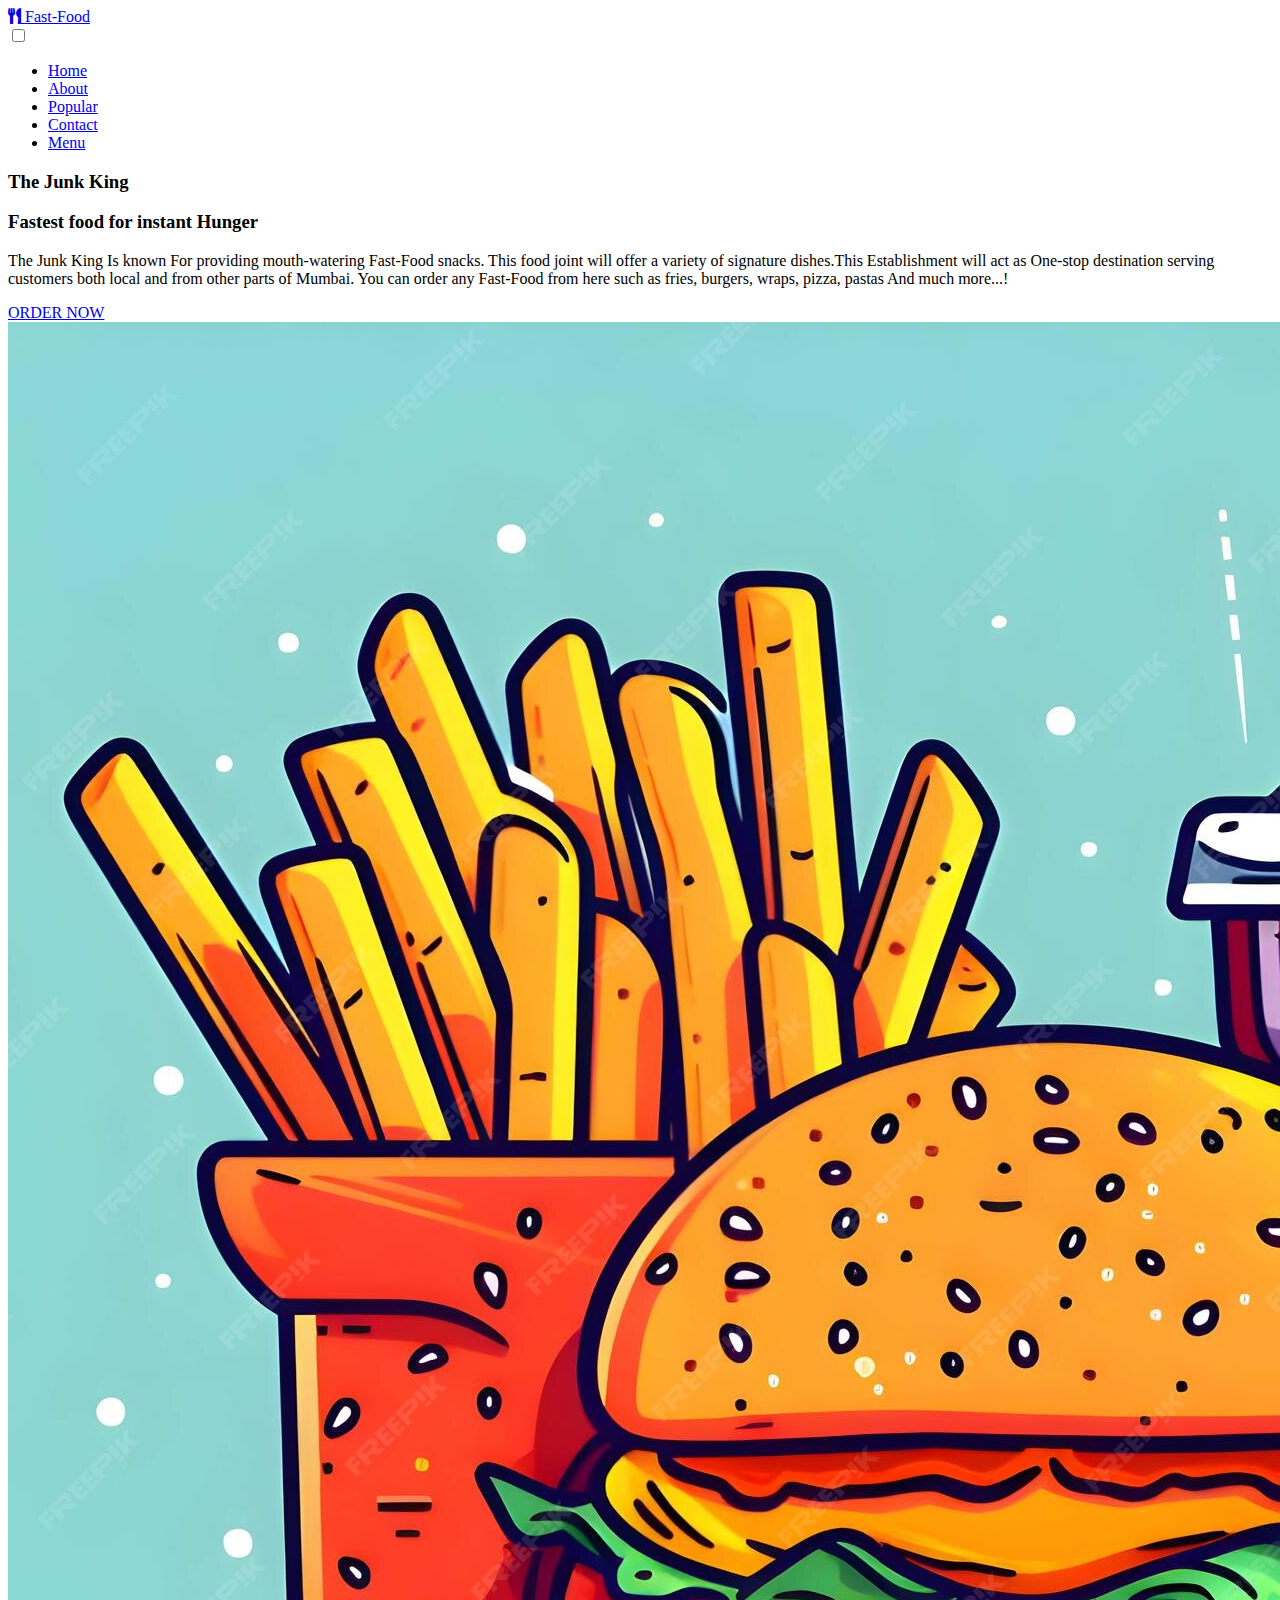
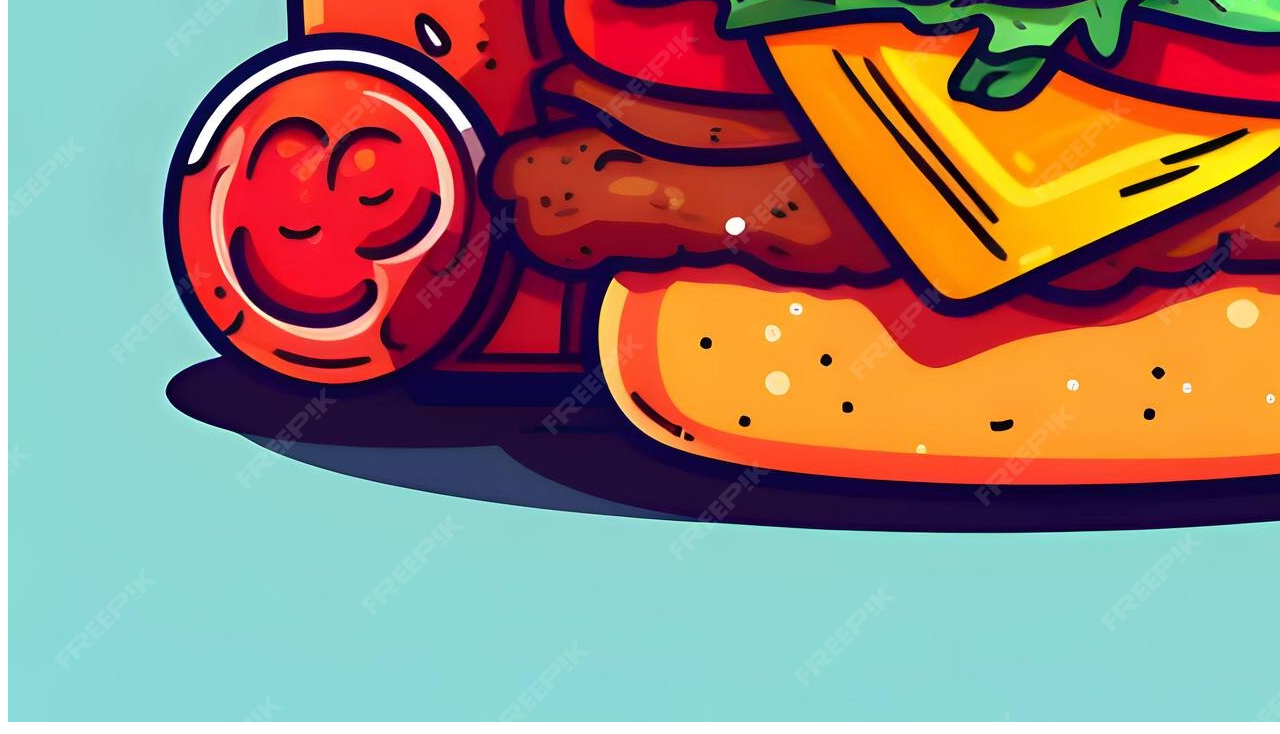
==== Taskone/index.html @ fd4ad7ee "Add files via upload" ====
<!DOCTYPE html>
<html lang="en">

<head>
    <meta charset="UTF-8" />
    <meta http-equiv="X-UA-Compatible" content="IE=edge" />
    <meta name="viewport" content="width=device-width, initial-scale=1.0" />

    <link rel="stylesheet" href="styles.css" />
    <title>Document</title>
    <link rel="stylesheet" href="https://cdnjs.cloudflare.com/ajax/libs/font-awesome/5.15.3/css/all.min.css" />
</head>

<body>
    <!-- header section starts  -->

    <header>
        <section class="nav">
            <!-- We can also insert any logo here     -->

            <!-- We can also insert any logo here     -->
            <div class="logo">
                <a href="#"><i class="fas fa-utensils"></i> Fast-Food</a>
            </div>

            <!--  checkbox to control the icon's state    -->
            <input id="menu-toggle" type="checkbox" />
            <label class="menu-button-container" for="menu-toggle">
          <div class="menu-button"></div>
        </label>
            <!--  main menu    -->
            <ul class="menu">
                <li><a href="#home" class="order">Home</a></li>
                <li><a href="#speciality" class="order">About</a></li>
                <li><a href="#popular" class="order">Popular</a></li>
                <li><a href="#review" class="order">Contact</a></li>
                <li><a href="#order" class="order">Menu</a></li>
            </ul>
        </section>
    </header>

    <!-- header section ends -->

    <!-- hero section starts  -->

    <section class="home" id="home ">
        <div class="content">
            <!-- Tagline -->
            <h3 class="mainfont">
                The Junk King

            </h3>
            <h3>
                <span class="yellowColor"> Fastest food for instant
                Hunger</span>
            </h3>
            <!--Description  -->
            <p>
                The Junk King Is known For providing mouth-watering Fast-Food snacks. This food joint will offer a variety of signature dishes.This Establishment will act as <span class="yellowColor">One-stop destination</span> serving customers both local and from other parts of Mumbai. 
                You can order any Fast-Food from here such as fries, burgers, wraps, pizza, pastas And much more...!
            </p>

            <!-- CTA -->
            <a href="# " class="btn">ORDER NOW</a>
        </div>
        <!-- Hero image -->

        <div class="image">
            <img src="img/fries.jpg" alt="burgerandfries" />
        </div>
    </section>

    <!-- hero section ends   -->
</body>

</html>
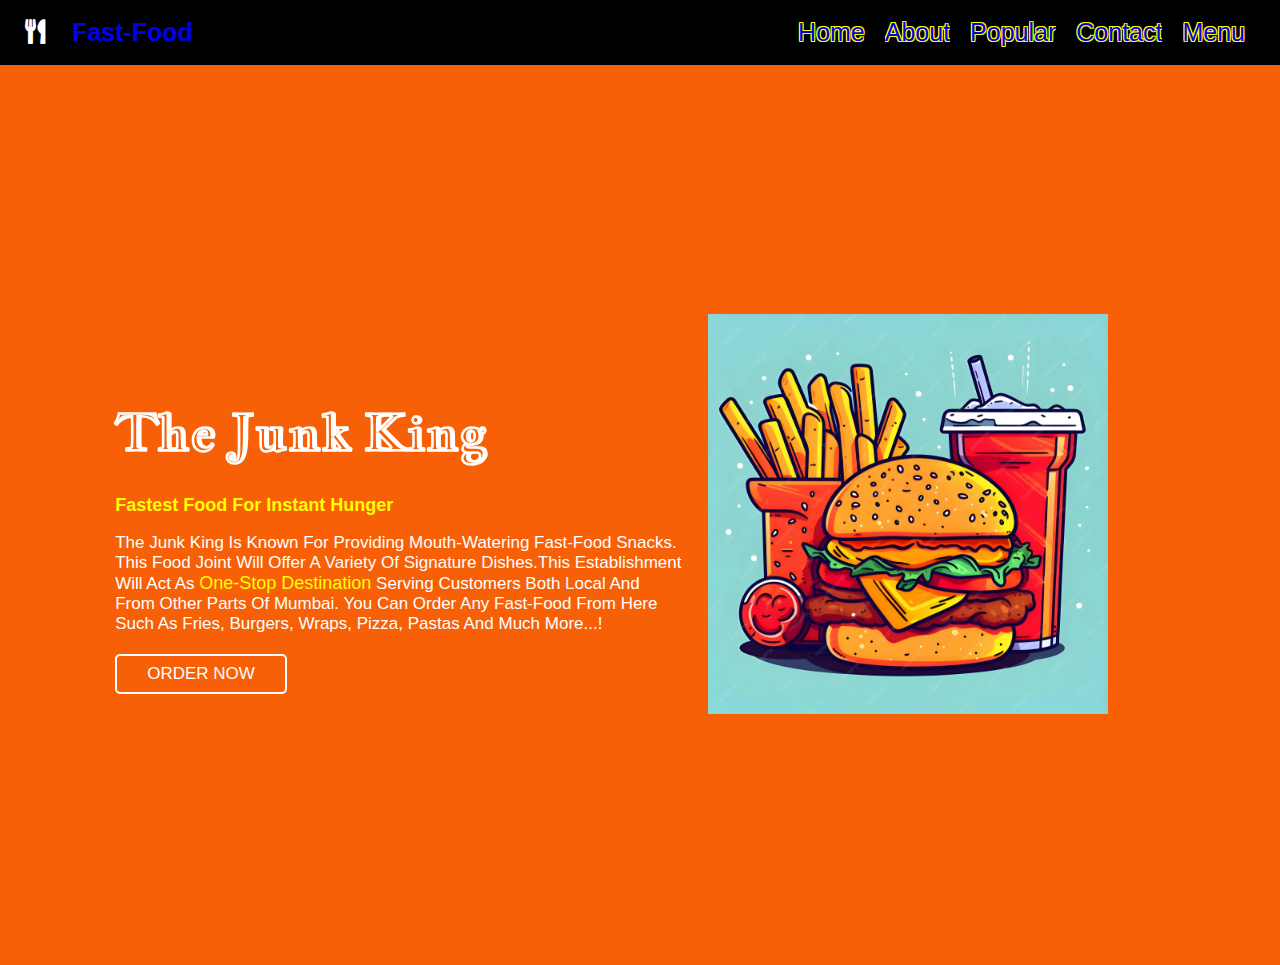
==== commit 6b72c7a1: "Update index.html" ====
--- a/Taskone/index.html
+++ b/Taskone/index.html
@@ -7,7 +7,7 @@
     <meta http-equiv="X-UA-Compatible" content="IE=edge" />
     <meta name="viewport" content="width=device-width, initial-scale=1.0" />
 
-    <link rel="stylesheet" href="styles.css" />
+    <link rel="stylesheet" href="index.css" />
     <title>Document</title>
     <link rel="stylesheet" href="https://cdnjs.cloudflare.com/ajax/libs/font-awesome/5.15.3/css/all.min.css" />
 </head>
--- a/Taskone/index.css
+++ b/Taskone/index.css
@@ -0,0 +1,291 @@
+@import url("https://fonts.googleapis.com/css2?family=Jacques+Francois+Shadow&display=swap");
+* {
+    font-family: "Nunito", sans-serif;
+    margin: 0;
+    padding: 0;
+    box-sizing: border-box;
+    outline: none;
+    border: none;
+    text-decoration: none;
+    text-transform: capitalize;
+    transition: all 0.2s linear;
+}
+
+html {
+    font-size: 62.5%;
+    overflow: hidden;
+}
+
+body {
+    background: #f86007;
+    margin: 0;
+}
+
+header {
+    margin: 0px;
+}
+
+<!--  styling the navigation menu -->
+
+a {
+    text-decoration: none;
+    color: #000;
+}
+
+ul {
+    list-style: none;
+}
+
+section {
+    padding: 2rem 9%;
+}
+
+.logo {
+    font-size: 2.5rem;
+    font-weight: bolder;
+    color: #666;
+    display: inline-block;
+}
+
+.logo i {
+    padding-right: 2rem;
+    color: white;
+}
+
+.order {
+    text-shadow: -1px -1px 0 yellow, 1px -1px 0 yellow, -1px 1px 0 yellow, 1px 1px yellow;
+}
+
+.nav {
+    display: flex;
+    flex-direction: row;
+    align-items: center;
+    justify-content: space-between;
+    background: black;
+    color: black;
+    height: 65px;
+    padding: 1em;
+    font-size: 25px;
+}
+
+.menu li:hover {
+    cursor: pointer;
+    transform: scale(1.2);
+}
+
+.menu {
+    display: flex;
+    flex-direction: row;
+    list-style-type: none;
+    margin: 0;
+}
+
+.menu>li {
+    margin: 0 1rem;
+    overflow: hidden;
+}
+/*Container for menu button  */
+
+.menu-button-container {
+    display: none;
+    height: 100%;
+    width: 30px;
+    cursor: pointer;
+    flex-direction: column;
+    justify-content: center;
+    align-items: center;
+}
+
+#menu-toggle {
+    display: none;
+}
+/*  Creating the menu button */
+
+.menu-button,
+.menu-button::before,
+.menu-button::after {
+    display: block;
+    background-color: black;
+    position: absolute;
+    height: 6px;
+    width: 32px;
+    border-radius: 3px;
+    color: white;
+}
+
+.menu-button::before {
+    content: "";
+    margin-top: -8px;
+}
+
+.menu-button::after {
+    content: "";
+    margin-top: 8px;
+}
+/*  Adding Functionality to the Hamburger Menu with CSS  */
+
+#menu-toggle:checked+.menu-button-container .menu-button::before {
+    margin-top: 0px;
+    transform: rotate(45deg);
+}
+
+#menu-toggle:checked+.menu-button-container .menu-button {
+    background: rgba(255, 255, 255, 0);
+}
+
+#menu-toggle:checked+.menu-button-container .menu-button::after {
+    margin-top: 0px;
+    /*  transforms the hamburger icon into a cross  */
+    transform: rotate(-45deg);
+}
+/* Styling the hero section */
+
+.home {
+    display: flex;
+    flex-wrap: wrap;
+    gap: 1.5rem;
+    min-height: 100vh;
+    align-items: center;
+}
+
+.home .content {
+    flex: 1 1 40rem;
+    padding-top: 6.5rem;
+}
+/* Styling the main image */
+
+.home .image {
+    flex: 1 1 30rem;
+}
+
+.home .image img {
+    width: 90%;
+    height: 90%;
+    padding: 1rem;
+    animation: float 3s linear infinite;
+}
+/* animating the main image   */
+
+@keyframes float {
+    0%,
+    100% {
+        transform: translateY(0rem);
+    }
+    50% {
+        transform: translateY(3rem);
+    }
+}
+
+.home .content h3 {
+    font-size: 5rem;
+    color: white;
+}
+/* Styling the content */
+
+.yellowColor {
+    color: yellow;
+    font-size: large;
+}
+
+.mainfont {
+    font-family: "Jacques Francois Shadow", cursive;
+    font: size 40px;
+}
+
+.home .content p {
+    font-size: 1.7rem;
+    color: white;
+    padding: 1rem 0;
+}
+
+.heading {
+    text-align: center;
+    font-size: 3.5rem;
+    padding: 1rem;
+    color: #666;
+}
+/* Styling the buttons  */
+
+.btn {
+    display: inline-block;
+    padding: 0.8rem 3rem;
+    border: 0.2rem solid white;
+    color: white;
+    cursor: pointer;
+    font-size: 1.7rem;
+    border-radius: 0.5rem;
+    position: relative;
+    overflow: hidden;
+    z-index: 0;
+    margin: 1rem 1rem 0 0;
+}
+
+.btn:hover {
+    color: #fff;
+}
+/* media queries  */
+
+@media (max-width: 991px) {
+    html {
+        font-size: 55%;
+    }
+    header {
+        padding: 2rem;
+    }
+    section {
+        padding: 2rem;
+    }
+}
+
+@media (max-width: 768px) {
+    .menu-button-container {
+        display: flex;
+    }
+    .menu {
+        position: absolute;
+        top: 0;
+        margin-top: 50px;
+        left: 0;
+        flex-direction: column;
+        width: 100%;
+        justify-content: center;
+        align-items: center;
+        padding: 2rem
+    }
+    .menu li:hover {
+        transform: scale(1);
+    }
+    #menu-toggle~.menu li {
+        height: 0;
+        margin: 0;
+        padding: 0;
+        border: 0;
+    }
+    #menu-toggle:checked~.menu li {
+        border: 1px solid #9f9a9a;
+        height: 2.5em;
+        padding: 0.5em;
+    }
+    .menu>li {
+        display: flex;
+        justify-content: center;
+        margin: 0;
+        padding: 0.5em 0;
+        width: 100%;
+        color: black;
+        background-color: #e8e8e8;
+    }
+    .menu>li:not(:last-child) {
+        border-bottom: 1px solid #444;
+    }
+}
+
+@media (max-width: 450px) {
+    html {
+        font-size: 50%;
+        overflow-x: hidden;
+        overflow-y: scroll;
+        text-align: center;
+    }
+}
+
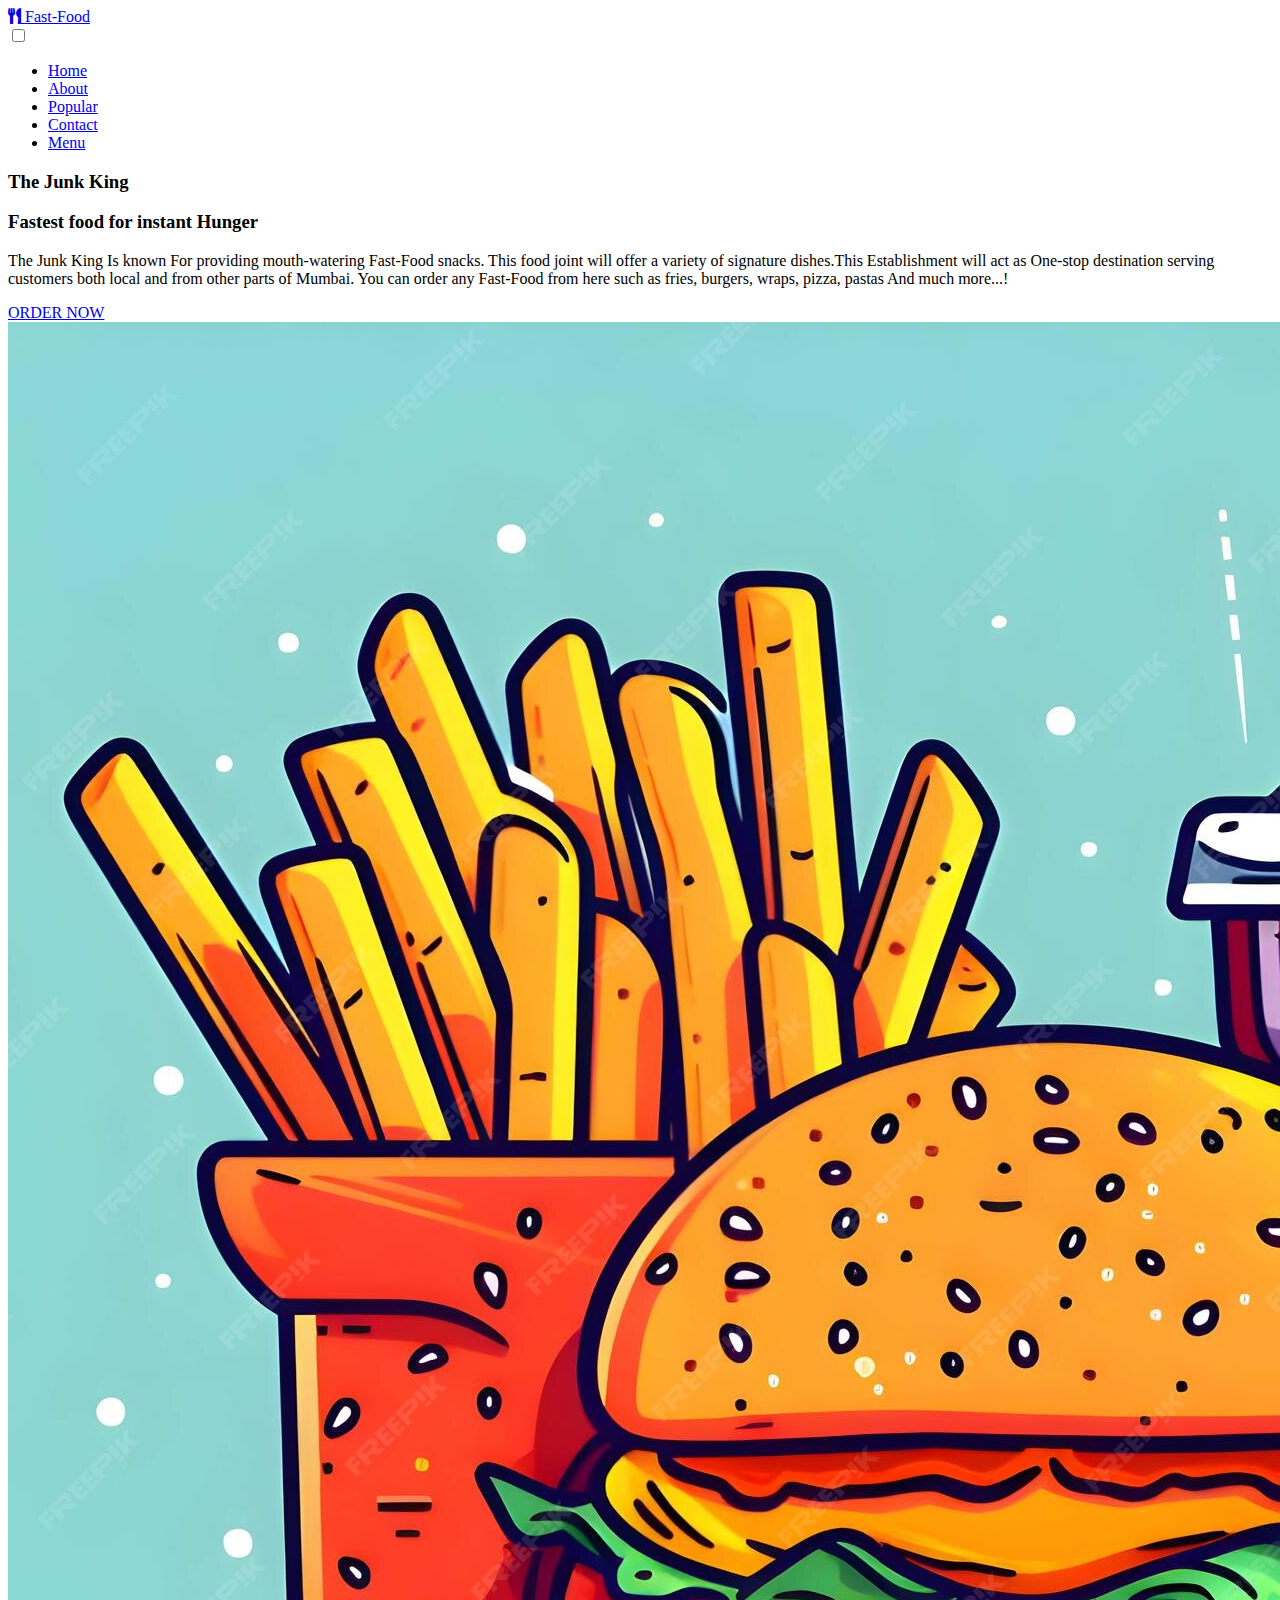
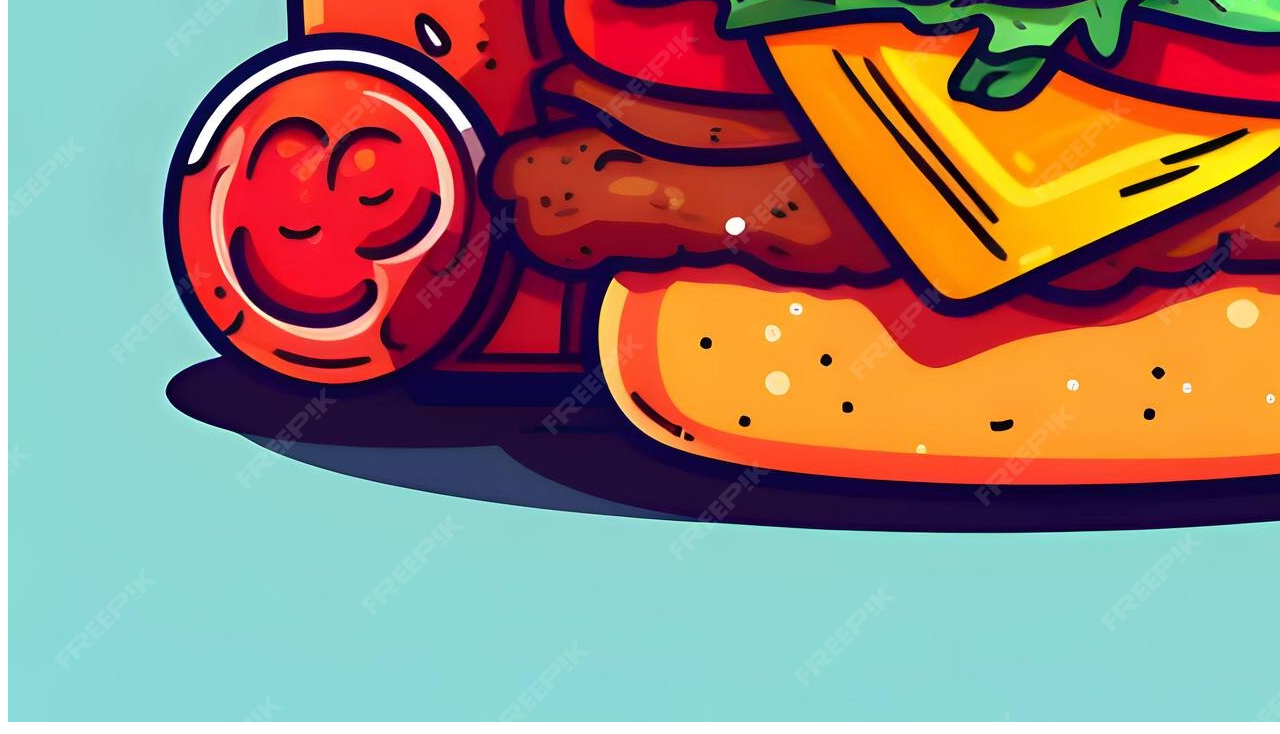
==== commit 802336e5: "Update index.html" ====
--- a/Taskone/index.html
+++ b/Taskone/index.html
@@ -7,7 +7,7 @@
     <meta http-equiv="X-UA-Compatible" content="IE=edge" />
     <meta name="viewport" content="width=device-width, initial-scale=1.0" />
 
-    <link rel="stylesheet" href="index.css" />
+    <link rel="stylesheet" href="css/index.css" />
     <title>Document</title>
     <link rel="stylesheet" href="https://cdnjs.cloudflare.com/ajax/libs/font-awesome/5.15.3/css/all.min.css" />
 </head>
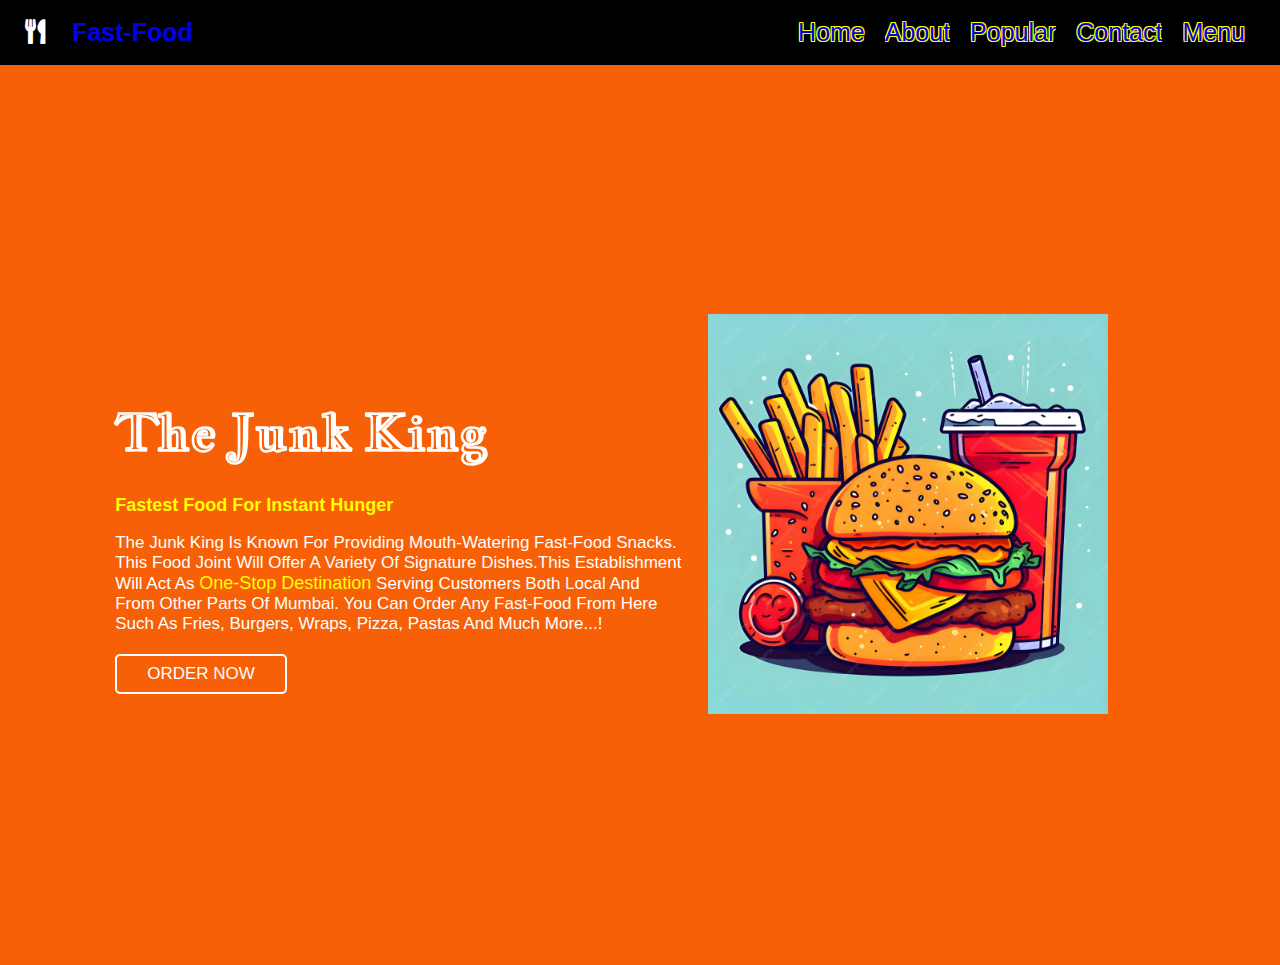
==== commit badf292d: "Update index.html" ====
--- a/Taskone/index.html
+++ b/Taskone/index.html
@@ -7,7 +7,7 @@
     <meta http-equiv="X-UA-Compatible" content="IE=edge" />
     <meta name="viewport" content="width=device-width, initial-scale=1.0" />
 
-    <link rel="stylesheet" href="css/index.css" />
+    <link rel="stylesheet" href="index.css" />
     <title>Document</title>
     <link rel="stylesheet" href="https://cdnjs.cloudflare.com/ajax/libs/font-awesome/5.15.3/css/all.min.css" />
 </head>
--- a/Taskone/index.css
+++ b/Taskone/index.css
@@ -0,0 +1,291 @@
+@import url("https://fonts.googleapis.com/css2?family=Jacques+Francois+Shadow&display=swap");
+* {
+    font-family: "Nunito", sans-serif;
+    margin: 0;
+    padding: 0;
+    box-sizing: border-box;
+    outline: none;
+    border: none;
+    text-decoration: none;
+    text-transform: capitalize;
+    transition: all 0.2s linear;
+}
+
+html {
+    font-size: 62.5%;
+    overflow: hidden;
+}
+
+body {
+    background: #f86007;
+    margin: 0;
+}
+
+header {
+    margin: 0px;
+}
+
+<!--  styling the navigation menu --
+
+a {
+    text-decoration: none;
+    color: #000;
+}
+
+ul {
+    list-style: none;
+}
+
+section {
+    padding: 2rem 9%;
+}
+
+.logo {
+    font-size: 2.5rem;
+    font-weight: bolder;
+    color: #666;
+    display: inline-block;
+}
+
+.logo i {
+    padding-right: 2rem;
+    color: white;
+}
+
+.order {
+    text-shadow: -1px -1px 0 yellow, 1px -1px 0 yellow, -1px 1px 0 yellow, 1px 1px yellow;
+}
+
+.nav {
+    display: flex;
+    flex-direction: row;
+    align-items: center;
+    justify-content: space-between;
+    background: black;
+    color: black;
+    height: 65px;
+    padding: 1em;
+    font-size: 25px;
+}
+
+.menu li:hover {
+    cursor: pointer;
+    transform: scale(1.2);
+}
+
+.menu {
+    display: flex;
+    flex-direction: row;
+    list-style-type: none;
+    margin: 0;
+}
+
+.menu>li {
+    margin: 0 1rem;
+    overflow: hidden;
+}
+/*Container for menu button  */
+
+.menu-button-container {
+    display: none;
+    height: 100%;
+    width: 30px;
+    cursor: pointer;
+    flex-direction: column;
+    justify-content: center;
+    align-items: center;
+}
+
+#menu-toggle {
+    display: none;
+}
+/*  Creating the menu button */
+
+.menu-button,
+.menu-button::before,
+.menu-button::after {
+    display: block;
+    background-color: black;
+    position: absolute;
+    height: 6px;
+    width: 32px;
+    border-radius: 3px;
+    color: white;
+}
+
+.menu-button::before {
+    content: "";
+    margin-top: -8px;
+}
+
+.menu-button::after {
+    content: "";
+    margin-top: 8px;
+}
+/*  Adding Functionality to the Hamburger Menu with CSS  */
+
+#menu-toggle:checked+.menu-button-container .menu-button::before {
+    margin-top: 0px;
+    transform: rotate(45deg);
+}
+
+#menu-toggle:checked+.menu-button-container .menu-button {
+    background: rgba(255, 255, 255, 0);
+}
+
+#menu-toggle:checked+.menu-button-container .menu-button::after {
+    margin-top: 0px;
+    /*  transforms the hamburger icon into a cross  */
+    transform: rotate(-45deg);
+}
+/* Styling the hero section */
+
+.home {
+    display: flex;
+    flex-wrap: wrap;
+    gap: 1.5rem;
+    min-height: 100vh;
+    align-items: center;
+}
+
+.home .content {
+    flex: 1 1 40rem;
+    padding-top: 6.5rem;
+}
+/* Styling the main image */
+
+.home .image {
+    flex: 1 1 30rem;
+}
+
+.home .image img {
+    width: 90%;
+    height: 90%;
+    padding: 1rem;
+    animation: float 3s linear infinite;
+}
+/* animating the main image   */
+
+@keyframes float {
+    0%,
+    100% {
+        transform: translateY(0rem);
+    }
+    50% {
+        transform: translateY(3rem);
+    }
+}
+
+.home .content h3 {
+    font-size: 5rem;
+    color: white;
+}
+/* Styling the content */
+
+.yellowColor {
+    color: yellow;
+    font-size: large;
+}
+
+.mainfont {
+    font-family: "Jacques Francois Shadow", cursive;
+    font: size 40px;
+}
+
+.home .content p {
+    font-size: 1.7rem;
+    color: white;
+    padding: 1rem 0;
+}
+
+.heading {
+    text-align: center;
+    font-size: 3.5rem;
+    padding: 1rem;
+    color: #666;
+}
+/* Styling the buttons  */
+
+.btn {
+    display: inline-block;
+    padding: 0.8rem 3rem;
+    border: 0.2rem solid white;
+    color: white;
+    cursor: pointer;
+    font-size: 1.7rem;
+    border-radius: 0.5rem;
+    position: relative;
+    overflow: hidden;
+    z-index: 0;
+    margin: 1rem 1rem 0 0;
+}
+
+.btn:hover {
+    color: #fff;
+}
+/* media queries  */
+
+@media (max-width: 991px) {
+    html {
+        font-size: 55%;
+    }
+    header {
+        padding: 2rem;
+    }
+    section {
+        padding: 2rem;
+    }
+}
+
+@media (max-width: 768px) {
+    .menu-button-container {
+        display: flex;
+    }
+    .menu {
+        position: absolute;
+        top: 0;
+        margin-top: 50px;
+        left: 0;
+        flex-direction: column;
+        width: 100%;
+        justify-content: center;
+        align-items: center;
+        padding: 2rem
+    }
+    .menu li:hover {
+        transform: scale(1);
+    }
+    #menu-toggle~.menu li {
+        height: 0;
+        margin: 0;
+        padding: 0;
+        border: 0;
+    }
+    #menu-toggle:checked~.menu li {
+        border: 1px solid #9f9a9a;
+        height: 2.5em;
+        padding: 0.5em;
+    }
+    .menu>li {
+        display: flex;
+        justify-content: center;
+        margin: 0;
+        padding: 0.5em 0;
+        width: 100%;
+        color: black;
+        background-color: #e8e8e8;
+    }
+    .menu>li:not(:last-child) {
+        border-bottom: 1px solid #444;
+    }
+}
+
+@media (max-width: 450px) {
+    html {
+        font-size: 50%;
+        overflow-x: hidden;
+        overflow-y: scroll;
+        text-align: center;
+    }
+}
+
